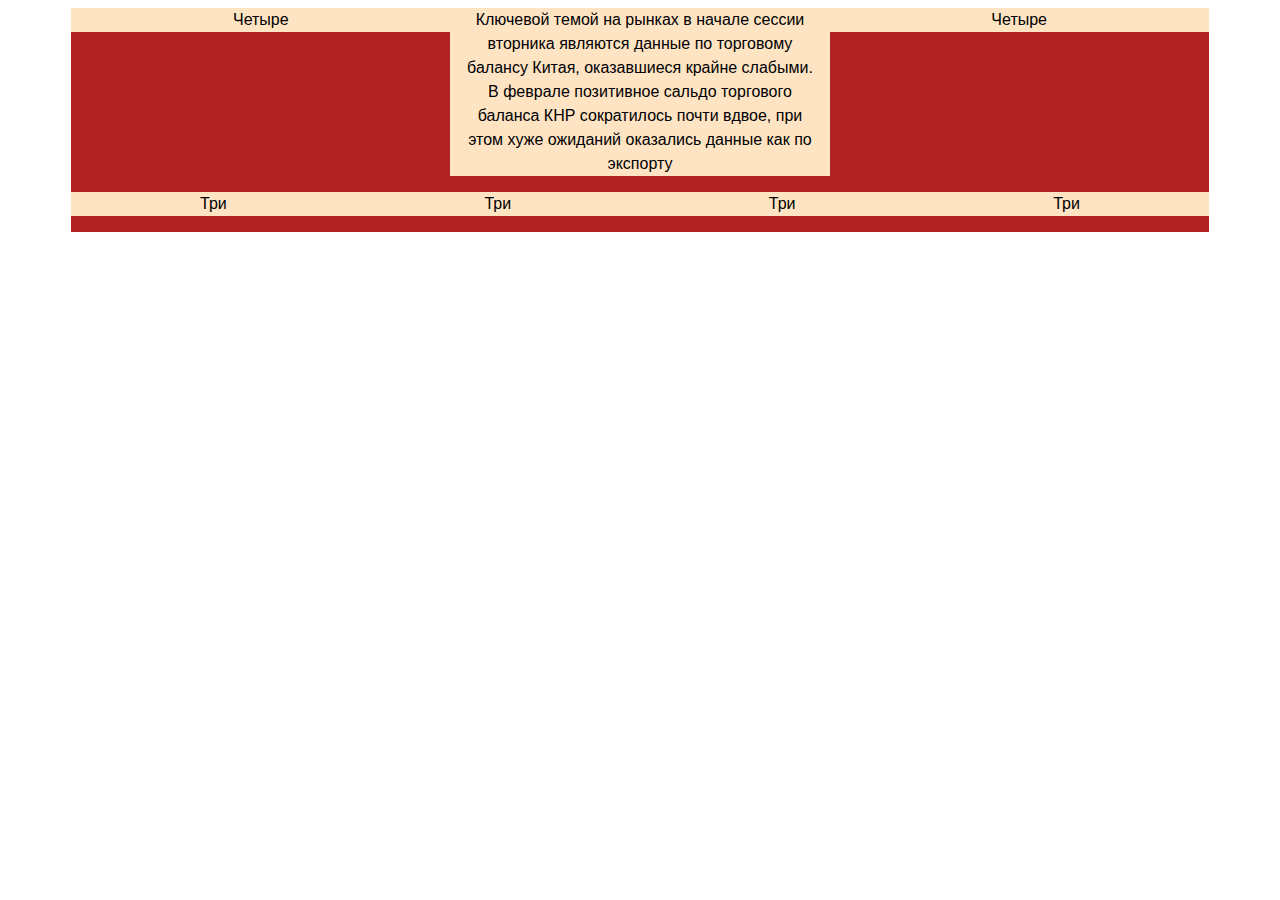
==== fluid/index.html @ cea24a57 "tech" ====
<!DOCTYPE html>
<html lang="ru">

<head>
    <link rel="stylesheet" href="css/styles.css">
    <meta charset="utf-8">
    <meta name="viewport" content="width=device-width initial-scale=1.0">
    <title>Адаптивная разметка</title>
</head>

    <body>
    <div class="container">
      <div class="row">
       <div class="cols col-4">Четыре</div>
       <div class="cols col-4">Ключевой темой на рынках в начале сессии вторника являются данные по торговому балансу Китая, оказавшиеся крайне слабыми. В феврале позитивное сальдо торгового баланса КНР сократилось почти вдвое, при этом хуже ожиданий оказались данные как по экспорту</div>
       <div class="cols col-4">Четыре</div>
       </div>
       
       <div class="row">
       <div class="cols col-3">Три</div>
       <div class="cols col-3">Три</div>
       <div class="cols col-3">Три</div>
       <div class="cols col-3">Три</div>
        </div>
    </div>
    </body>
</html>
---- fluid/css/styles.css ----
body {
/*    min-width: 960px;*/
/*    margin: 0 auto;*/
    font: 100%/1.5em "Ubuntu", "Arial", sans-serif;
    color: #000;
}


.container {
    width: 90%;
    margin: 0 auto;
    background-color: firebrick;
}

.container .cols {
    float: left;
    margin: 0 0 1em;
    padding: 0 1em;
    background-color: bisque;
    text-align: center;
}

.container .cols.col-1 { width: 8.3333333333%; }
.container .cols.col-2 { width: 16.666666667%; }
.container .cols.col-3 { width: 25%; }
.container .cols.col-4 { width: 33.333333333%; }
.container .cols.col-5 { width: 41.666666666%; }
.container .cols.col-6 { width: 50%; }
.container .cols.col-7 { width: 58.333333333%; }
.container .cols.col-8 { width: 66.666666666%; }
.container .cols.col-9 { width: 75%; }
.container .cols.col-10 { width: 83.333333333%; }
.container .cols.col-11 { width: 91.666666666%; }
.container .cols.col-12 { width: 100%; }

.container .cols {
    box-sizing: border-box;
}


.container:before,
.container:after,
.row:before,
.row:after,
clearfix:after {
    content: "";
    display: table;
    clear: both;
}
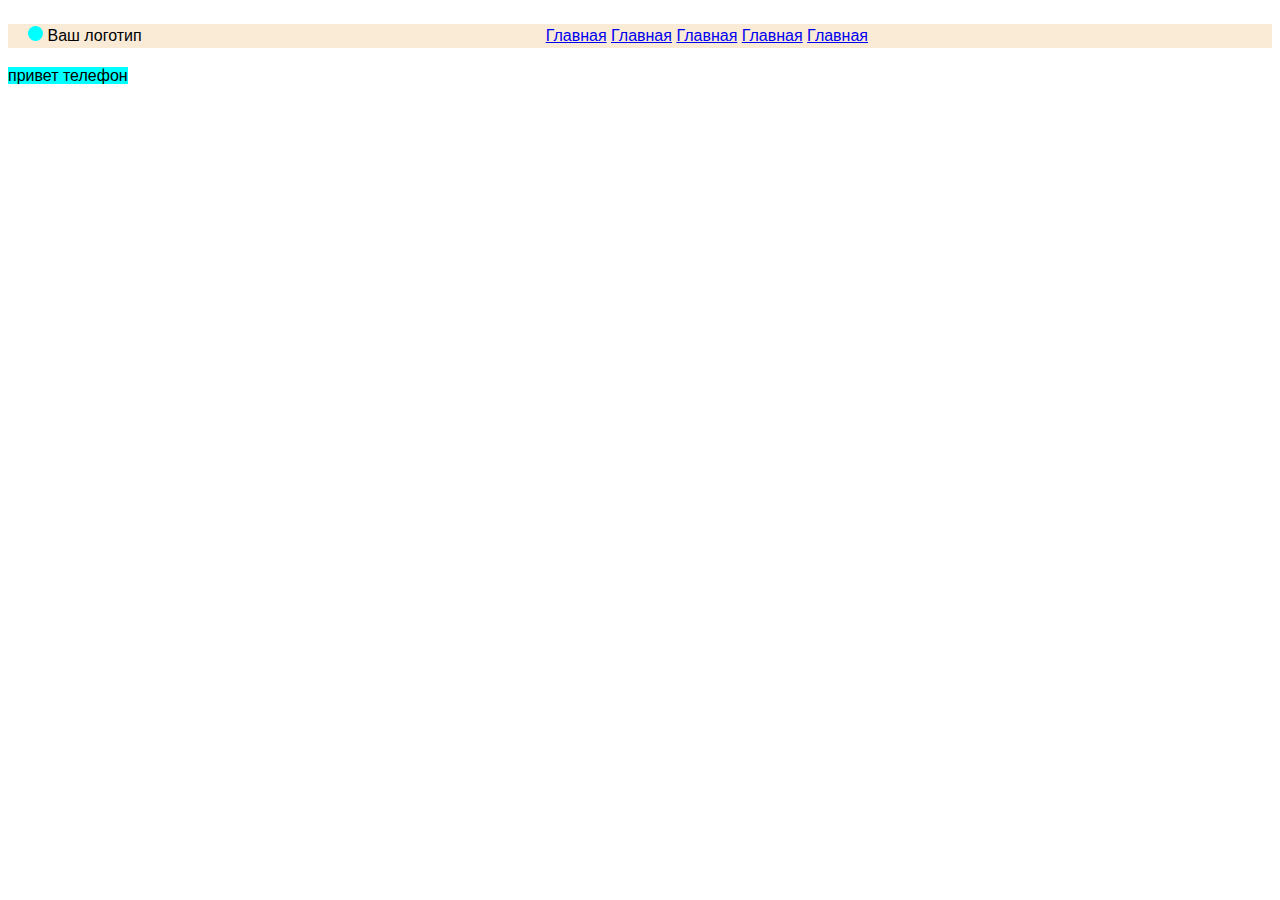
==== commit 54b2f5b6: "fudi" ====
--- a/fluid/index.html
+++ b/fluid/index.html
@@ -9,7 +9,58 @@
 </head>
 
     <body>
+    <div class="row">
+        <div class="container cols col-9"></div>
+    <div class="cols col-12">
+       <div class="our-logo">
+        <span class="dot"></span>
+        <span class="square"></span>
+        <span class="logo">Ваш логотип</span>
+        </div>
+        <nav class="main-nav">
+        <ul>
+        <li>
+            <a href="#">Главная</a>
+        </li>
+        <li>
+            <a href="#">Главная</a>
+        </li>
+        <li>
+            <a href="#">Главная</a>
+        </li>
+        <li>
+            <a href="#">Главная</a>
+        </li>
+        <li>
+            <a href="#">Главная</a>
+        </li>
+        </ul>
+        </nav>
+    </div>
+    </div>
+    </div>
+<!--
     <div class="container">
+    <div class="row">
+      <div class="cols col-12">
+           <h1>Заголовок</h1>   
+      </div>
+        <div class="cols col-4">
+            <h3>Подзаголовок</h3>
+            <p>Ключевой темой на рынках в начале сессии вторника являются данные по торговому балансу Китая, оказавшиеся крайне слабыми. В феврале позитивное сальдо торгового баланса КНР сократилось почти вдвое, при этом хуже ожиданий оказались данные как по экспорту</p>
+        </div>
+        <div class="cols col-4">
+            <h3>Подзаголовок</h3>
+            <img src="../fluid/img/868019-583x437.jpg" alt="">
+            <p>Ключевой темой на рынках в начале сессии вторника являются данные по торговому балансу Китая, оказавшиеся крайне слабыми. В феврале позитивное сальдо торгового баланса КНР сократилось почти вдвое, при этом хуже ожиданий оказались данные как по экспорту</p>
+        </div>
+        <div class="cols col-4">
+            <h3>Подзаголовок</h3>
+            <p>Ключевой темой на рынках в начале сессии вторника являются данные по торговому балансу Китая, оказавшиеся крайне слабыми. В феврале позитивное сальдо торгового баланса КНР сократилось почти вдвое, при этом хуже ожиданий оказались данные как по экспорту</p>
+        </div>
+    </div>
+-->
+<!--
       <div class="row">
        <div class="cols col-4">Четыре</div>
        <div class="cols col-4">Ключевой темой на рынках в начале сессии вторника являются данные по торговому балансу Китая, оказавшиеся крайне слабыми. В феврале позитивное сальдо торгового баланса КНР сократилось почти вдвое, при этом хуже ожиданий оказались данные как по экспорту</div>
@@ -22,6 +73,7 @@
        <div class="cols col-3">Три</div>
        <div class="cols col-3">Три</div>
         </div>
+-->
     </div>
     </body>
 </html>--- a/fluid/css/styles.css
+++ b/fluid/css/styles.css
@@ -1,6 +1,4 @@
 body {
-/*    min-width: 960px;*/
-/*    margin: 0 auto;*/
     font: 100%/1.5em "Ubuntu", "Arial", sans-serif;
     color: #000;
 }
@@ -20,6 +18,55 @@
     text-align: center;
 }
 
+/***************************************
+flexible media
+****************************************/
+
+article, aside, details, figcaption, figure, footer, header, hgroup, menu, nav, section {
+    display: block;
+}
+
+img {
+    max-width: 100%;
+    height: auto;
+}
+
+/***************************************
+fluid fgreed
+****************************************/
+
+    .container .cols.col-1,
+    .container .cols.col-2,
+    .container .cols.col-3,
+    .container .cols.col-4,
+    .container .cols.col-5,
+    .container .cols.col-6,
+    .container .cols.col-7,
+    .container .cols.col-8,
+    .container .cols.col-9,
+    .container .cols.col-10,
+    .container .cols.col-11,
+    .container .cols.col-12 { width: 100%; }
+
+.container .cols {
+    box-sizing: border-box;
+}
+
+.container:before,
+.container:after,
+.row:before,
+.row:after,
+clearfix:after {
+    content: "";
+    display: table;
+    clear: both;
+}
+
+@media screen and (mIN-width: 321px) {
+    h1 {
+        color: blue;
+    }
+
 .container .cols.col-1 { width: 8.3333333333%; }
 .container .cols.col-2 { width: 16.666666667%; }
 .container .cols.col-3 { width: 25%; }
@@ -32,18 +79,40 @@
 .container .cols.col-10 { width: 83.333333333%; }
 .container .cols.col-11 { width: 91.666666666%; }
 .container .cols.col-12 { width: 100%; }
+    
+    body:after {
+        content: "привет телефон";
+        background-color: aqua;
+    }
+    
+}
 
-.container .cols {
-    box-sizing: border-box;
+.cols.col-9 {
+    margin: 0 auto;
+}
+
+.cols.col-12 {
+    text-align: center;
+    background-color: antiquewhite;
+}
+
+.main-nav li {
+    display: inline-block;
 }
 
 
-.container:before,
-.container:after,
-.row:before,
-.row:after,
-clearfix:after {
-    content: "";
-    display: table;
-    clear: both;
-}+.our-logo {
+    float: left;
+    margin-left: 1.25em;
+}
+
+.our-logo .dot {
+    display: inline-block;
+    height: 15px;
+    width: 15px;
+    margin-right: 0.625em;
+    font-size: 0;
+    border-radius: 50%;
+    background-color: aqua;
+    
+}
